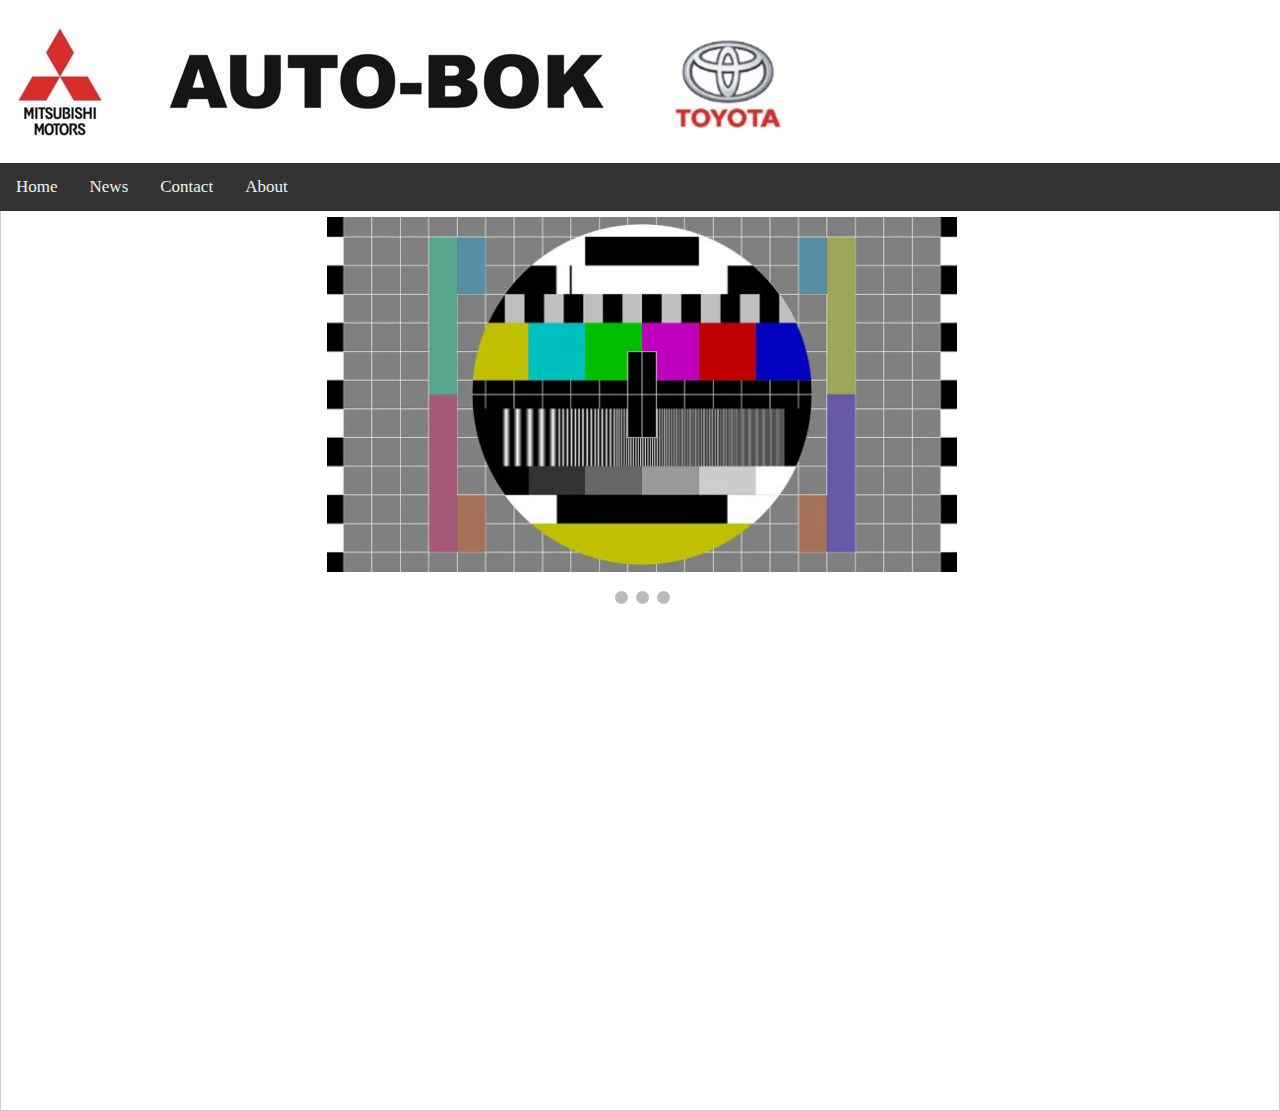
==== index.html @ 571d6253 "t" ====
<!DOCTYPE html>
<html>
    <head>
        <meta charset="UTF-8">
        <meta name="viewport" content="width=device-width, inital-scale=1">
        <link rel="stylesheet" type="text/css" href="Styles.css" />
        <script src="script.js" type="text/javascript"></script>
    </head>
    <body onload="showSlides2();">
        <div class="logoContainer">
            <img src="Images/Logo.JPG">
        </div>
                    
        <div class="topnav" id="myTopnav">
            <a href="#home" class="tabLinks" onclick="openTab('home')">Home</a>
            <a href="#news" class="tabLinks" onclick="openTab('news')">News</a>
            <a href="#contact" class="tabLinks" onclick="openTab('contact')">Contact</a>
            <a href="#about" class="tabLinks" onclick="openTab('about')">About</a>
            <a href="javascript:void(0);" style="font-size:15px;" class="icon" onclick="responsiveNavAdjuster()">&#9776;</a>
        </div>
                    
        <div id="home" class="tabContent" style="display: block; height: 100%;" >
             <div class="slideshow-container">
                <div class="mySlides fade">
                    <div class="numbertext"></div>
                    <img src="Images/testbild.jpeg" style="display: block; margin: auto; height: 100%; width: auto;">
                    <div class="text"></div>
                </div>

                <div class="mySlides fade">
                    <div class="numbertext"></div>
                    <img src="Images/Logo.JPG" style="display: block; margin: auto; height: 100%; width: auto;">
                    <div class="text"></div>
                </div>

                <div class="mySlides fade">
                    <div class="numbertext"></div>
                    <img src="Images/testbild.jpeg" style="display: block; margin: auto; height: 100%; width: auto">
                    <div class="text"></div>
                </div>

                <a class="prev" onclick="plusSlides(-1)">&#10094;</a>
                <a class="next" onclick="plusSlides(1)">&#10095;</a>
            </div>
            <br>

            <div style="text-align:center">
                <span class="dot" onclick="currentSlide(1)"></span>
                <span class="dot" onclick="currentSlide(2)"></span>
                <span class="dot" onclick="currentSlide(3)"></span>
            </div> 
        </div>

        <div id="news" class="tabContent">
            <h2>Responsive Topnav Example</h2>
        </div>
        
        <div id="contact" class="tabContent">
            <h1>halsdh</h1>
        </div>

        <div id="about" class="tabContent">
        </div>
                 
    </body>
</html>
---- Styles.css ----
html {
    height: 100%;
}

body {margin:0; height: 100%;}

.topnav {
overflow: hidden;
background-color: #333;
}

.topnav a {
float: left;
display: block;
color: #f2f2f2;
text-align: center;
padding: 14px 16px;
text-decoration: none;
font-size: 17px;
}

.topnav a:hover {
background-color: #ddd;
color: black;
}

.topnav .icon {
display: none;
}

@media screen and (max-width: 600px) {
.topnav a:not(:first-child) {display: none;}
.topnav a.icon {
float: right;
display: block;
}
}

@media screen and (max-width: 600px) {
.topnav.responsive {position: relative;}
.topnav.responsive .icon {
position: absolute;
right: 0;
top: 0;
}
.topnav.responsive a {
float: none;
display: block;
text-align: left;
}

}

.logoContainer {
width: 100%;
display: inline-block;
max-width: 800px;
}

.logoContainer img {
width: 100%;
height: auto;
}

.tabContent {
    display: none;
    padding: 6px 12px;
    padding-left: 16px;
    border: 1px solid #ccc;
    border-top: none;
}

* {box-sizing:border-box}

/* Slideshow container */
.slideshow-container {
  width: 100%;
  height: 40%;
  position: relative;
  margin: auto;
  overflow: hidden;
}

.mySlides {
    display: none;
    height: 100%;
}

/* Next & previous buttons */
.prev, .next {
  cursor: pointer;
  position: absolute;
  top: 50%;
  width: auto;
  margin-top: -22px;
  padding: 16px;
  color: white;
  font-weight: bold;
  font-size: 18px;
  transition: 0.6s ease;
  border-radius: 0 3px 3px 0;
}

/* Position the "next button" to the right */
.next {
  right: 0;
  border-radius: 3px 0 0 3px;
}

/* On hover, add a black background color with a little bit see-through */
.prev:hover, .next:hover {
  background-color: rgba(0,0,0,0.8);
}

/* Caption text */
.text {
  color: #f2f2f2;
  font-size: 15px;
  padding: 8px 12px;
  position: absolute;
  bottom: 8px;
  width: 100%;
  text-align: center;
}

/* Number text (1/3 etc) */
.numbertext {
  color: #f2f2f2;
  font-size: 12px;
  padding: 8px 12px;
  position: absolute;
  top: 0;
}

/* The dots/bullets/indicators */
.dot {
  cursor:pointer;
  height: 13px;
  width: 13px;
  margin: 0 2px;
  background-color: #bbb;
  border-radius: 50%;
  display: inline-block;
  transition: background-color 0.6s ease;
}

.active, .dot:hover {
  background-color: #717171;
}

/* Fading animation */
.fade {
  -webkit-animation-name: fade;
  -webkit-animation-duration: 1.5s;
  animation-name: fade;
  animation-duration: 1.5s;
}

@-webkit-keyframes fade {
  from {opacity: .4}
  to {opacity: 1}
}

@keyframes fade {
  from {opacity: .4}
  to {opacity: 1}
}
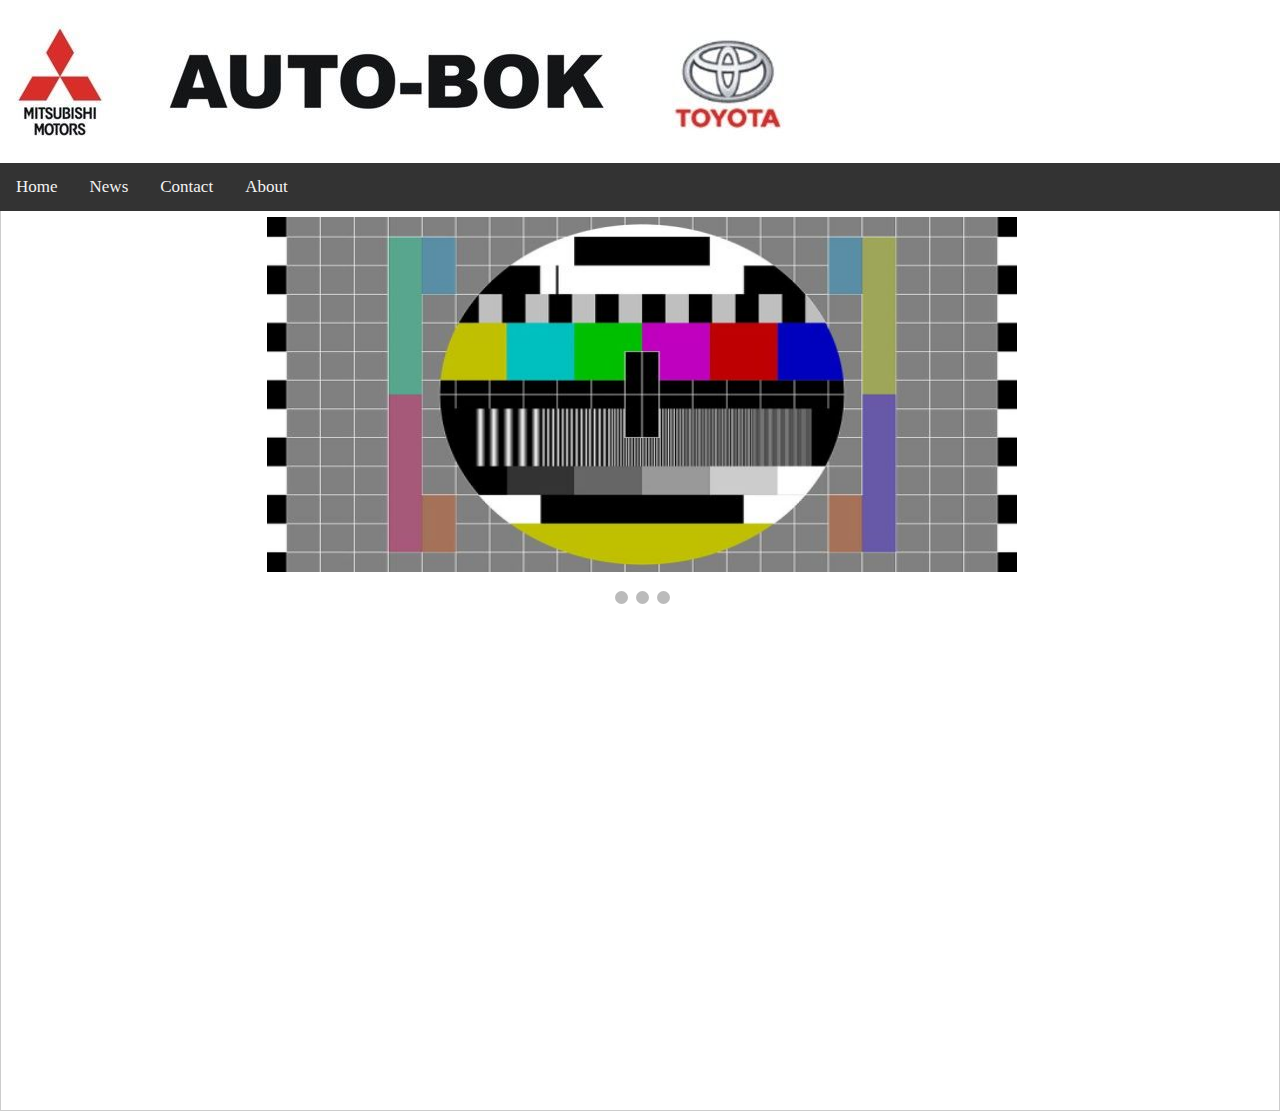
==== commit d9162981: "u" ====
--- a/index.html
+++ b/index.html
@@ -23,19 +23,19 @@
              <div class="slideshow-container">
                 <div class="mySlides fade">
                     <div class="numbertext"></div>
-                    <img src="Images/testbild.jpeg" style="display: block; margin: auto; height: 100%; width: auto;">
+                    <img src="Images/testbild.jpeg" style="display: block; margin: auto; width: 60%; height: 100%;">
                     <div class="text"></div>
                 </div>
 
                 <div class="mySlides fade">
                     <div class="numbertext"></div>
-                    <img src="Images/Logo.JPG" style="display: block; margin: auto; height: 100%; width: auto;">
+                    <img src="Images/Logo.JPG" style="display: block; margin: auto; width: 60%; height: 100%;">
                     <div class="text"></div>
                 </div>
 
                 <div class="mySlides fade">
                     <div class="numbertext"></div>
-                    <img src="Images/testbild.jpeg" style="display: block; margin: auto; height: 100%; width: auto">
+                    <img src="Images/testbild.jpeg" style="display: block; margin: auto; width: 60%; height: 100%;">
                     <div class="text"></div>
                 </div>
 
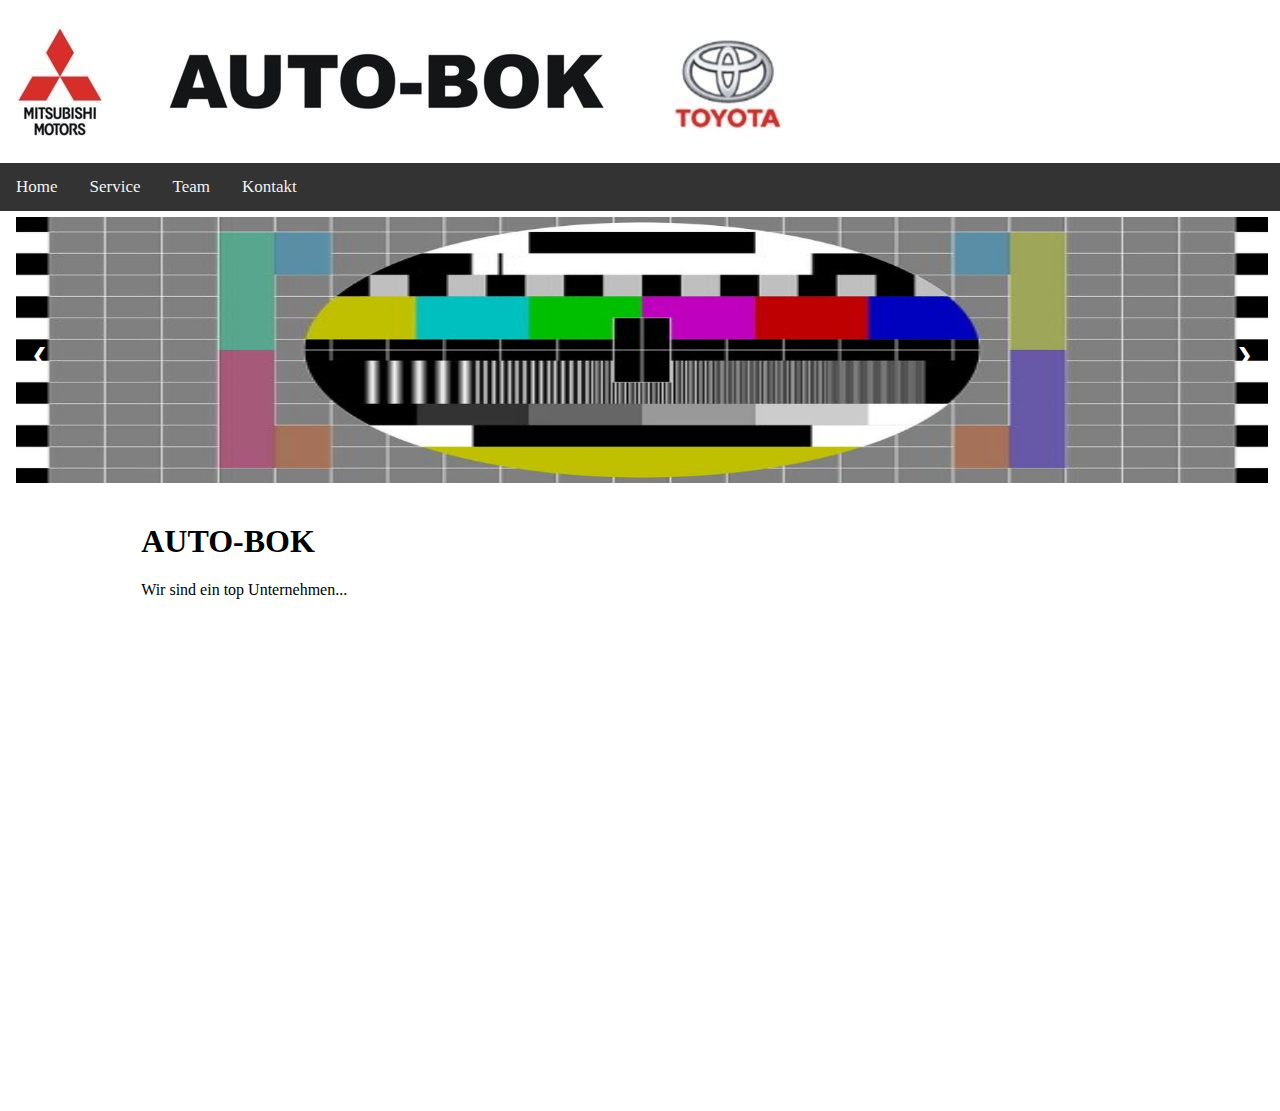
==== commit 4069da08: "as" ====
--- a/index.html
+++ b/index.html
@@ -12,30 +12,30 @@
         </div>
                     
         <div class="topnav" id="myTopnav">
-            <a href="#home" class="tabLinks" onclick="openTab('home')">Home</a>
-            <a href="#news" class="tabLinks" onclick="openTab('news')">News</a>
-            <a href="#contact" class="tabLinks" onclick="openTab('contact')">Contact</a>
-            <a href="#about" class="tabLinks" onclick="openTab('about')">About</a>
+            <a href="#Home" class="tabLinks" onclick="openTab('Home')">Home</a>
+            <a href="#Service" class="tabLinks" onclick="openTab('Service')">Service</a>
+            <a href="#Team" class="tabLinks" onclick="openTab('Team')">Team</a>
+            <a href="#Kontakt" class="tabLinks" onclick="openTab('Kontakt')">Kontakt</a>
             <a href="javascript:void(0);" style="font-size:15px;" class="icon" onclick="responsiveNavAdjuster()">&#9776;</a>
         </div>
                     
-        <div id="home" class="tabContent" style="display: block; height: 100%;" >
+        <div id="Home" class="tabContent" style="display: block; height: 100%;" >
              <div class="slideshow-container">
                 <div class="mySlides fade">
                     <div class="numbertext"></div>
-                    <img src="Images/testbild.jpeg" style="display: block; margin: auto; width: 60%; height: 100%;">
+                    <img src="Images/testbild.jpeg" style="display: block; margin: auto; width: 100%; height: 100%;">
                     <div class="text"></div>
                 </div>
 
                 <div class="mySlides fade">
                     <div class="numbertext"></div>
-                    <img src="Images/Logo.JPG" style="display: block; margin: auto; width: 60%; height: 100%;">
+                    <img src="Images/Logo.JPG" style="display: block; margin: auto; width: 100%; height: 100%;">
                     <div class="text"></div>
                 </div>
 
                 <div class="mySlides fade">
                     <div class="numbertext"></div>
-                    <img src="Images/testbild.jpeg" style="display: block; margin: auto; width: 60%; height: 100%;">
+                    <img src="Images/testbild.jpeg" style="display: block; margin: auto; width: 100%; height: 100%;">
                     <div class="text"></div>
                 </div>
 
@@ -44,22 +44,46 @@
             </div>
             <br>
 
+
+
+            <!--
             <div style="text-align:center">
                 <span class="dot" onclick="currentSlide(1)"></span>
                 <span class="dot" onclick="currentSlide(2)"></span>
                 <span class="dot" onclick="currentSlide(3)"></span>
             </div> 
+            -->
+            <div id="indroducer_div" class="introducer">
+                <h1 id="indroducer_header">AUTO-BOK</h1>
+                <p id="introducer_text">Wir sind ein top Unternehmen...</p>
+            </div>
+        
         </div>
 
-        <div id="news" class="tabContent">
-            <h2>Responsive Topnav Example</h2>
+        <div id="Service" class="tabContent">
+            <h1 class="introducer">Unser Service</h1>
+            <br>
+            <div class="contentContainer">
+                <div class="serviceContainer">
+                    <img src="Images/testbild.jpeg">
+                    <h3>Reparatur</h3>
+                    <p>Wir reparieren alles</p>
+                </div>
+                
+                <div class="serviceContainer">
+                    <img src="Images/testbild.jpeg">
+                    <h3>Reparatur</h3>
+                    <p>Wir reparieren alles</p>
+                </div>
+            </div>            
         </div>
         
-        <div id="contact" class="tabContent">
+        <div id="Team" class="tabContent">
+            <br>
             <h1>halsdh</h1>
         </div>
 
-        <div id="about" class="tabContent">
+        <div id="Kontakt" class="tabContent">
         </div>
                  
     </body>
--- a/Styles.css
+++ b/Styles.css
@@ -2,7 +2,7 @@
     height: 100%;
 }
 
-body {margin:0; height: 100%;}
+body {margin:0; height: 100%; font-family: Tahoma}
 
 .topnav {
 overflow: hidden;
@@ -66,7 +66,6 @@
     display: none;
     padding: 6px 12px;
     padding-left: 16px;
-    border: 1px solid #ccc;
     border-top: none;
 }
 
@@ -75,7 +74,7 @@
 /* Slideshow container */
 .slideshow-container {
   width: 100%;
-  height: 40%;
+  height: 30%;
   position: relative;
   margin: auto;
   overflow: hidden;
@@ -164,4 +163,32 @@
 @keyframes fade {
   from {opacity: .4}
   to {opacity: 1}
+}
+
+
+.introducer {
+    margin: auto;
+    width: 80%;    
+}
+
+.serviceContainer {    
+    background-color: #333;
+    width: 20%;
+    padding: 1%;
+    color: white;
+    float: left;
+    margin: 1%;
+    box-shadow: 0 4px 8px 0 rgba(0, 0, 0, 0.2), 0 6px 20px 0 rgba(0, 0, 0, 0.19);
+}
+.serviceContainer img {
+    width: 100%;
+    height: 60%;
+}
+
+
+.contentContainer {    
+    background-color: white;
+    width: 80%;
+    display: block;
+    margin: auto;
 }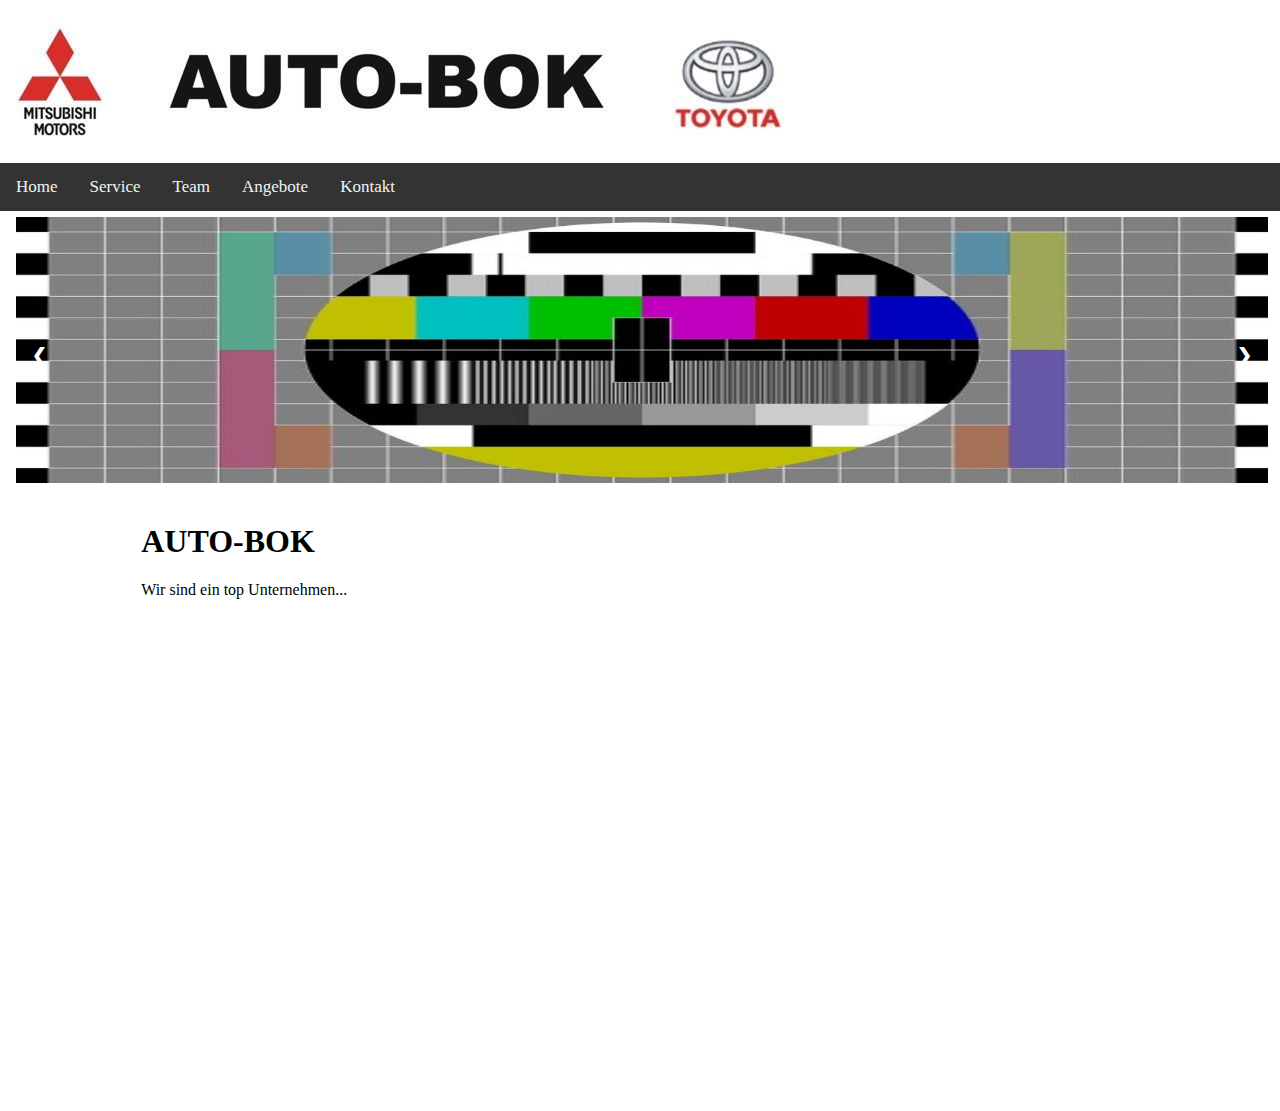
==== commit 091fe258: "sc" ====
--- a/index.html
+++ b/index.html
@@ -15,6 +15,7 @@
             <a href="#Home" class="tabLinks" onclick="openTab('Home')">Home</a>
             <a href="#Service" class="tabLinks" onclick="openTab('Service')">Service</a>
             <a href="#Team" class="tabLinks" onclick="openTab('Team')">Team</a>
+            <a href='#Angebote' class="tabLinks" onclick="openTab('Angebote'); init();">Angebote</a>
             <a href="#Kontakt" class="tabLinks" onclick="openTab('Kontakt')">Kontakt</a>
             <a href="javascript:void(0);" style="font-size:15px;" class="icon" onclick="responsiveNavAdjuster()">&#9776;</a>
         </div>
@@ -61,29 +62,75 @@
         </div>
 
         <div id="Service" class="tabContent">
+            <br>
             <h1 class="introducer">Unser Service</h1>
             <br>
             <div class="contentContainer">
-                <div class="serviceContainer">
-                    <img src="Images/testbild.jpeg">
-                    <h3>Reparatur</h3>
-                    <p>Wir reparieren alles</p>
+                <div class="responsive2">
+                    <div class="serviceContainer">
+                        <img src="Images/testbild.jpeg">
+                        <h3>Reparatur</h3>
+                        <p>Wir reparieren alles</p>
+                    </div>
                 </div>
                 
-                <div class="serviceContainer">
-                    <img src="Images/testbild.jpeg">
-                    <h3>Reparatur</h3>
-                    <p>Wir reparieren alles</p>
+                <div class="responsive2">
+                    <div class="serviceContainer">
+                        <img src="Images/testbild.jpeg">
+                        <h3>Reparatur</h3>
+                        <p>Wir reparieren alles</p>
+                    </div>
                 </div>
             </div>            
         </div>
         
         <div id="Team" class="tabContent">
             <br>
-            <h1>halsdh</h1>
+            <h1 class="introducer">Unser Team</h1>
+            <div class="contentContainer">
+                <br>
+                <div class="teamContainer">
+                    <table style="width: 100%">
+                        <tr>
+                            <th style="width: 20%; height: 50%; padding: 1em" ><img src="Images/testbild.jpeg" style="width: 80%"  ></th>
+                            <td>
+                                <h1 >Edward Bok</h1>
+                                <p>Geschäftsführer und KFZ-Meister</p>
+                            </td>                          
+                        </tr>
+                    </table>
+                </div>
+                <br>
+                <div class="teamContainer">
+                    <table style="width: 100%">
+                        <tr>
+                            <th style="width: 20%; height: 50%; padding: 1em" ><img src="Images/testbild.jpeg" style="width: 80%"  ></th>
+                            <td>
+                                <h1>Frau Grüne</h1>
+                                <p>Sekretärin</p>
+                            </td>                          
+                        </tr>
+                    </table>
+                </div>
+            </div>
+        </div>
+
+        <div id="Angebote" class="tabContent">
+            <br>
+            <h1 class="introducer">Unsere Angebote</h1>
+            <br>
         </div>
 
         <div id="Kontakt" class="tabContent">
+            <br>
+            <h1 class="introducer">Kontakt</h1>
+            <br>
+            <div id="indroducer_div" class="introducer">
+                    <h4 id="indroducer_header">AUTO-BOK</h4>
+                    <p id="introducer_text">Tel.: 07031 81 55 70</p>
+                    <p>Böblinger Str. 124</p>
+                    <p>60000 Sindelfingen</p>
+                </div>
         </div>
                  
     </body>
--- a/Styles.css
+++ b/Styles.css
@@ -34,6 +34,12 @@
 float: right;
 display: block;
 }
+.responsive2 {
+    width: 45% !important;    
+}
+.serviceContainer {
+    padding: 1%;
+}
 }
 
 @media screen and (max-width: 600px) {
@@ -48,7 +54,12 @@
 display: block;
 text-align: left;
 }
-
+.responsive2 {
+    width: 45% !important;
+}
+.serviceContainer {
+    padding: 1%;
+}
 }
 
 .logoContainer {
@@ -173,16 +184,15 @@
 
 .serviceContainer {    
     background-color: #333;
-    width: 20%;
-    padding: 1%;
+    width: 100%;
+    text-align: center;
     color: white;
     float: left;
-    margin: 1%;
     box-shadow: 0 4px 8px 0 rgba(0, 0, 0, 0.2), 0 6px 20px 0 rgba(0, 0, 0, 0.19);
 }
 .serviceContainer img {
     width: 100%;
-    height: 60%;
+    height: 80%;
 }
 
 
@@ -191,4 +201,17 @@
     width: 80%;
     display: block;
     margin: auto;
-}+}
+
+.responsive2 {
+    float: left;
+    width: 24.999%;
+    margin: 1%;
+    max-width: none;
+}
+
+.teamContainer {
+    text-align: left;
+    box-shadow: 0 4px 8px 0 rgba(0, 0, 0, 0.2), 0 6px 20px 0 rgba(0, 0, 0, 0.19);
+}
+
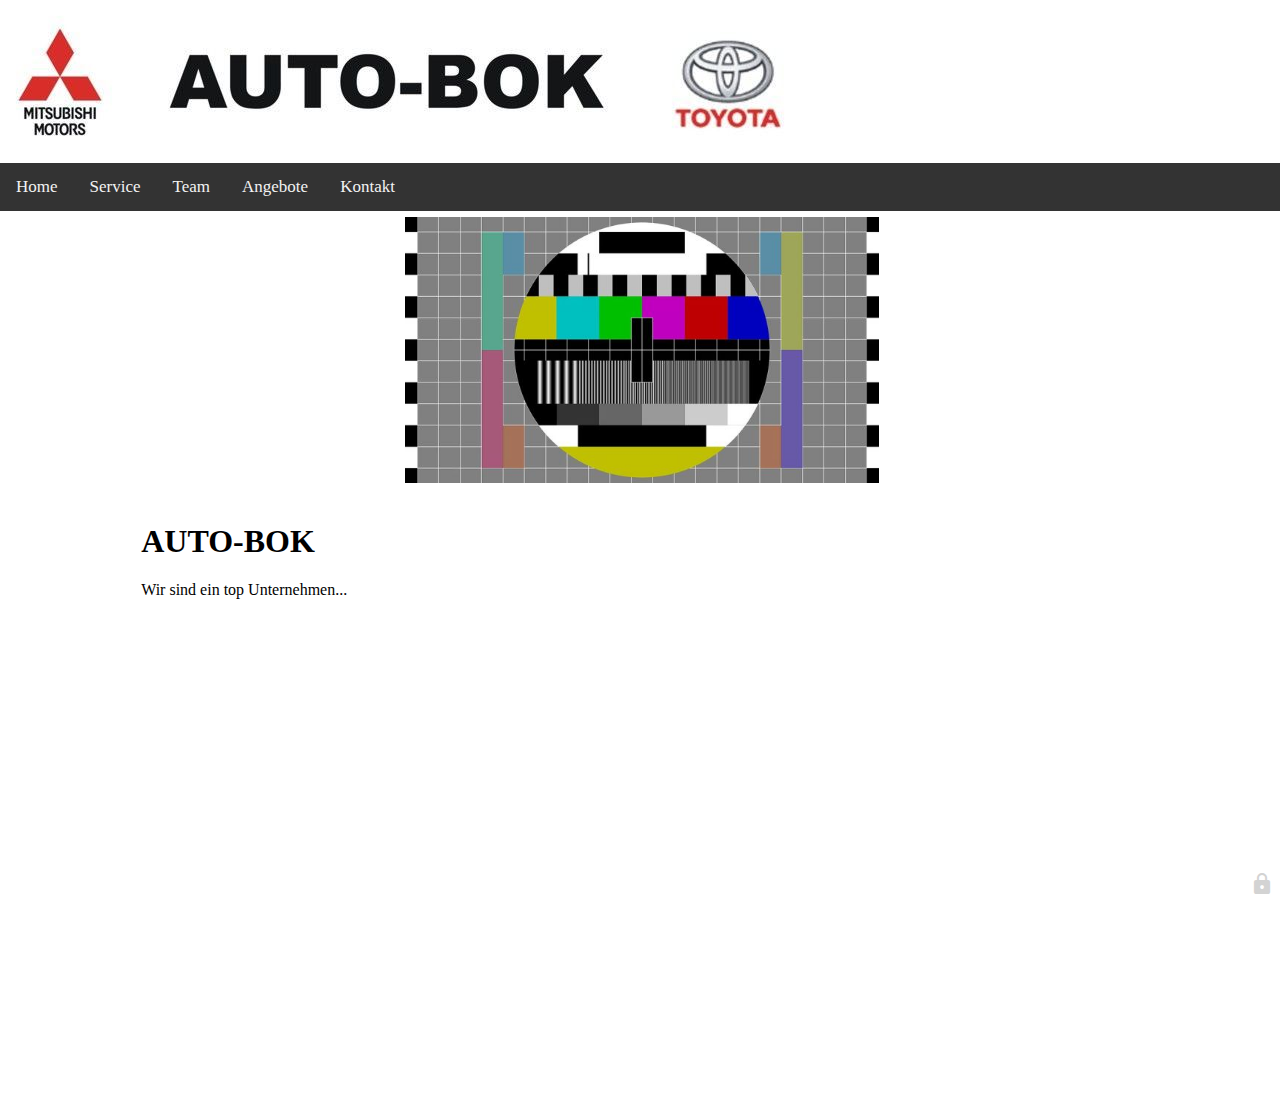
==== commit c5f39c15: "d" ====
--- a/index.html
+++ b/index.html
@@ -4,39 +4,42 @@
         <meta charset="UTF-8">
         <meta name="viewport" content="width=device-width, inital-scale=1">
         <link rel="stylesheet" type="text/css" href="Styles.css" />
+        <link rel="stylesheet" href="https://fonts.googleapis.com/icon?family=Material+Icons" />
         <script src="script.js" type="text/javascript"></script>
     </head>
     <body onload="showSlides2();">
-        <div class="logoContainer">
-            <img src="Images/Logo.JPG">
-        </div>
-                    
-        <div class="topnav" id="myTopnav">
-            <a href="#Home" class="tabLinks" onclick="openTab('Home')">Home</a>
-            <a href="#Service" class="tabLinks" onclick="openTab('Service')">Service</a>
-            <a href="#Team" class="tabLinks" onclick="openTab('Team')">Team</a>
-            <a href='#Angebote' class="tabLinks" onclick="openTab('Angebote'); init();">Angebote</a>
-            <a href="#Kontakt" class="tabLinks" onclick="openTab('Kontakt')">Kontakt</a>
-            <a href="javascript:void(0);" style="font-size:15px;" class="icon" onclick="responsiveNavAdjuster()">&#9776;</a>
+        <div>
+            <div class="logoContainer">
+                <img src="Images/Logo.JPG">
+            </div>
+                        
+            <div class="topnav" id="myTopnav">
+                <a href="#Home" class="tabLinks" onclick="openTab('Home')">Home</a>
+                <a href="#Service" class="tabLinks" onclick="openTab('Service')">Service</a>
+                <a href="#Team" class="tabLinks" onclick="openTab('Team')">Team</a>
+                <a href='#Angebote' class="tabLinks" onclick="openTab('Angebote'); init();">Angebote</a>
+                <a href="#Kontakt" class="tabLinks" onclick="openTab('Kontakt')">Kontakt</a>
+                <a href="javascript:void(0);" style="font-size:15px;" class="icon" onclick="responsiveNavAdjuster()">&#9776;</a>
+            </div>
         </div>
                     
         <div id="Home" class="tabContent" style="display: block; height: 100%;" >
              <div class="slideshow-container">
                 <div class="mySlides fade">
                     <div class="numbertext"></div>
-                    <img src="Images/testbild.jpeg" style="display: block; margin: auto; width: 100%; height: 100%;">
+                    <img src="Images/testbild.jpeg" style="display: block; margin: auto; height: 100%;">
                     <div class="text"></div>
                 </div>
 
                 <div class="mySlides fade">
                     <div class="numbertext"></div>
-                    <img src="Images/Logo.JPG" style="display: block; margin: auto; width: 100%; height: 100%;">
+                    <img src="Images/Logo.JPG" style="display: block; margin: auto; height: 100%;">
                     <div class="text"></div>
                 </div>
 
                 <div class="mySlides fade">
                     <div class="numbertext"></div>
-                    <img src="Images/testbild.jpeg" style="display: block; margin: auto; width: 100%; height: 100%;">
+                    <img src="Images/testbild.jpeg" style="display: block; margin: auto; height: 100%;">
                     <div class="text"></div>
                 </div>
 
@@ -92,7 +95,7 @@
                 <div class="teamContainer">
                     <table style="width: 100%">
                         <tr>
-                            <th style="width: 20%; height: 50%; padding: 1em" ><img src="Images/testbild.jpeg" style="width: 80%"  ></th>
+                            <th style="width: 20%; height: 50%; padding: 1em" ><img src="Images/PassBild.png" style="width: 80%"  ></th>
                             <td>
                                 <h1 >Edward Bok</h1>
                                 <p>Geschäftsführer und KFZ-Meister</p>
@@ -104,7 +107,7 @@
                 <div class="teamContainer">
                     <table style="width: 100%">
                         <tr>
-                            <th style="width: 20%; height: 50%; padding: 1em" ><img src="Images/testbild.jpeg" style="width: 80%"  ></th>
+                            <th style="width: 20%; height: 50%; padding: 1em" ><img src="Images/PassBild.png" style="width: 80%"  ></th>
                             <td>
                                 <h1>Frau Grüne</h1>
                                 <p>Sekretärin</p>
@@ -126,12 +129,31 @@
             <h1 class="introducer">Kontakt</h1>
             <br>
             <div id="indroducer_div" class="introducer">
-                    <h4 id="indroducer_header">AUTO-BOK</h4>
-                    <p id="introducer_text">Tel.: 07031 81 55 70</p>
-                    <p>Böblinger Str. 124</p>
-                    <p>60000 Sindelfingen</p>
-                </div>
+                <h4 id="indroducer_header">AUTO-BOK</h4>
+                <p id="introducer_text">Tel.: 07031 81 55 70</p>
+                <p>Email: <ins>autobok@autobok.de</ins></p>
+                <p>Böblinger Str. 124</p>
+                <p>60000 Sindelfingen</p>
+            </div>
         </div>
+
+        <!-- Login Part -->
+        <button type="button" onclick="showLoginModal()" style="position: fixed; bottom: 0; right: 0; background-color: white; border: 0; color: lightgrey;"><i class="material-icons">lock</i></button>
+
+        <div id="loginModal" class="modal">
+            <form class="modal-content animateLogin" action="login.php" method="post">
+                <span class="close" onclick="hideLoginModal()">&times</span>
+                <h2>Login zum Adminbereich</h2>
+                <label><b>Username:</b></label>
+                <input type="text" placeholder="Enter Username" name="uname" required>
+
+                <label><b>Password:</b></label>
+                <input type="text" name="psw" placeholder="Enter Password" required>
+
+                <input type="submit">
+            </div>
+        </div>
+
                  
     </body>
 </html>--- a/Styles.css
+++ b/Styles.css
@@ -66,6 +66,7 @@
 width: 100%;
 display: inline-block;
 max-width: 800px;
+min-height: 15%;
 }
 
 .logoContainer img {
@@ -215,3 +216,60 @@
     box-shadow: 0 4px 8px 0 rgba(0, 0, 0, 0.2), 0 6px 20px 0 rgba(0, 0, 0, 0.19);
 }
 
+/* ------------ Login Style ---------*/
+
+.modal {
+    display: none;
+    position: fixed;
+    z-index: 1;
+    padding-top: 5%;
+    left: 0;
+    top: 0;
+    width: 100%;
+    height: 100%;
+    overflow: auto;
+    background-color: rgb(0,0,0);
+    background-color: rgba(0, 0, 0, 0.4);    
+}
+
+.modal-content {
+    background-color: #fefefe;
+    margin: 5% auto 15% auto;;
+    padding: 20px;
+    border: 1px solid #888888;
+    width: 80%;
+}
+
+.close {
+    color: #aaaaaa;
+    float: right;
+    font-size: 28px;
+    font-weight: bold;
+}
+
+.close:hover,
+.close:focus {
+    color: #000000;
+    text-decoration: none;
+    cursor: pointer;
+}
+
+.animateLogin {
+    -webkit-animation: animatezoom 0.6s;
+    animation: animatezoom 0.6s;
+}
+
+@-webkit-keyframes animatezoom {
+    from {-webkit-transform: scale(0)} 
+    to {-webkit-transform: scale(1)}
+}
+    
+@keyframes animatezoom {
+    from {transform: scale(0)} 
+    to {transform: scale(1)}
+}
+button:hover {
+    opacity: 0.8;
+}
+
+/* ------------ Login Style ---------*/